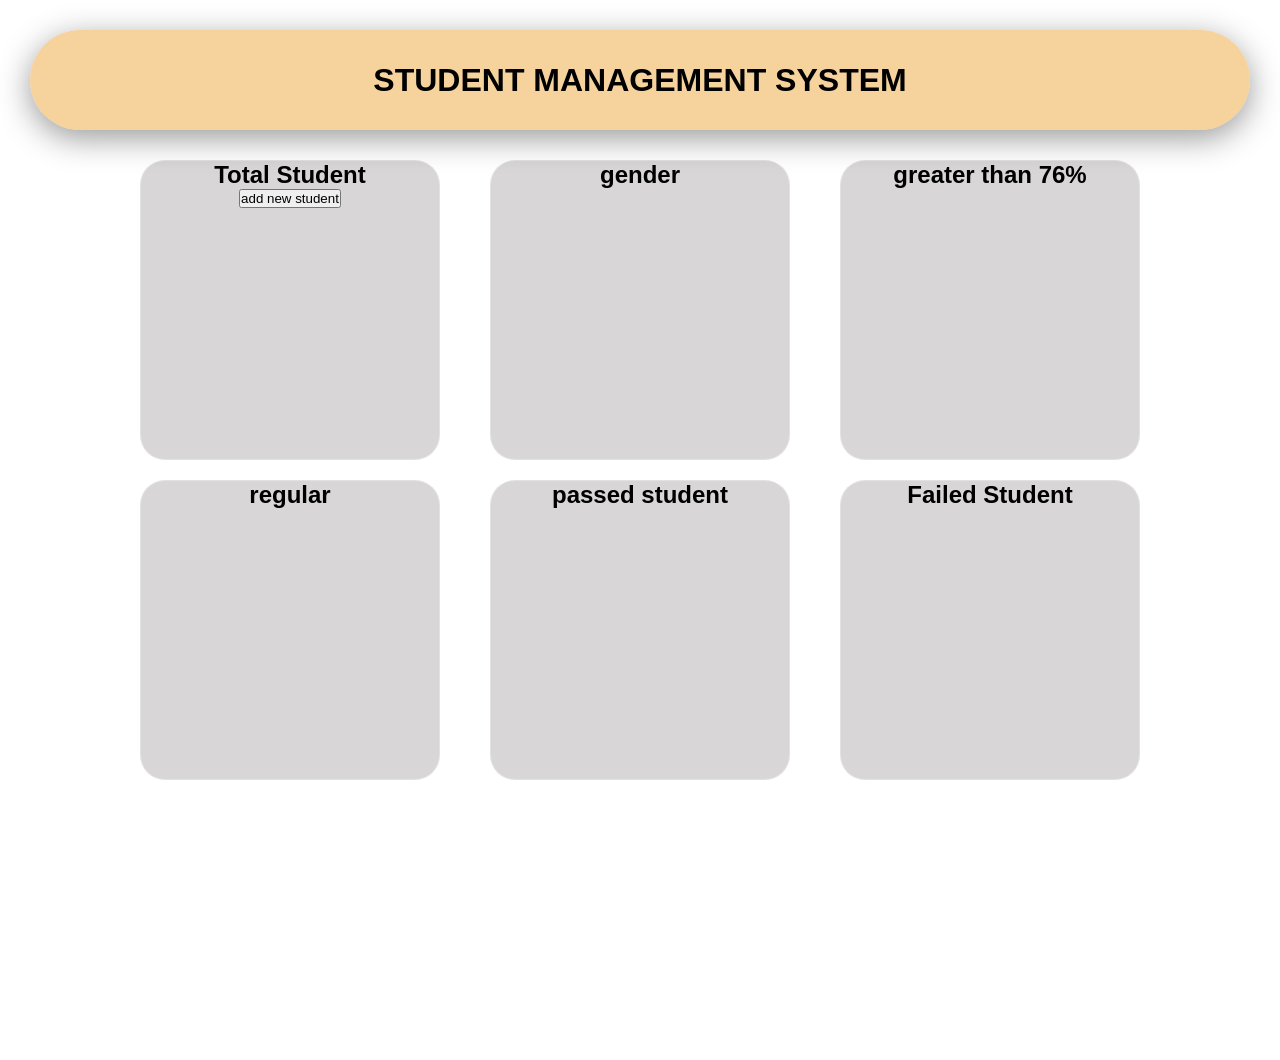
==== index.html @ 3bd6221f "Add files via upload" ====
<!DOCTYPE html>
<html lang="en">
<head>
    <meta charset="UTF-8">
    <meta name="viewport" content="width=device-width, initial-scale=1.0">
    <title>Document</title>
    <link rel="stylesheet" href="./style.css">
</head>
<body>
    <div class="dashboard">
        <h1>STUDENT MANAGEMENT SYSTEM</h1>
    </div>
   
   
    <div class="cards">
       
       <div class="card1">

           <div class="student" id="total">
               <h2>Total Student</h2>
               <div class="newstudent"><button type="button" id="addnew">add new student</button></div>
            </div>
            
            
            <div class="student">
                <h2>gender</h2>
            </div>
            
            
            <div class="student">
                <h2>greater than 76% </h2>
            </div>
            
        </div>
        <div class="card2">

            <div class="student" >
                <h2>regular</h2>
            </div>
            
            
            <div class="student" >
                <h2>passed student</h2>
            </div>
            
            
            <div class="student" >
                <h2>Failed Student
                </h2>
            </div>
        </div>



    </div>

    
</body>
<script src="./script.js"></script>
</html>
---- style.css ----
*{
    margin: 0;
    padding: 0;
    box-sizing: border-box;
    font-family: 'Segoe UI', Tahoma, Geneva, Verdana, sans-serif;
   
}

.dashboard{
    display: flex;
    align-items: center;
    justify-content: center;
    margin: auto;
    background-color: rgba(241, 185, 100, 0.637);
    border-radius: 100px;
   gap: 30px;
   margin: 30px;
   height: 100px;
   box-shadow: 0 8px 32px rgba(0, 0, 0, 0.404);
position: sticky;
    top: 0;
    z-index: 1000;
}
.cards{
    width: 100%;
    height: 100vh;
}
.card1{
    display: flex;
    align-items: center;
    justify-content: center;
     gap : 50px;
    height: 300px;
    margin: 20px;
     text-align: center;
     

}
.card2{
         display: flex;
    align-items: center;
    justify-content: center;
     gap : 50px;
    height: 300px;
    margin: 20px;
     text-align: center;
}
.student{

    width: 300px;
    height: 300px;
    background: rgba(34, 21, 21, 0.171);
    backdrop-filter: blur(12px);
     border: 1px solid rgba(255, 255, 255, 0.3);
    border-radius: 25px;
    /* display: flex;
    align-items: center;
    justify-content: center; */
   transition: 0.3s;



}
.student:hover{
    background-color: rgba(210, 226, 183, 0.541);
    cursor: pointer;
    transform: translateY(-10px);
}
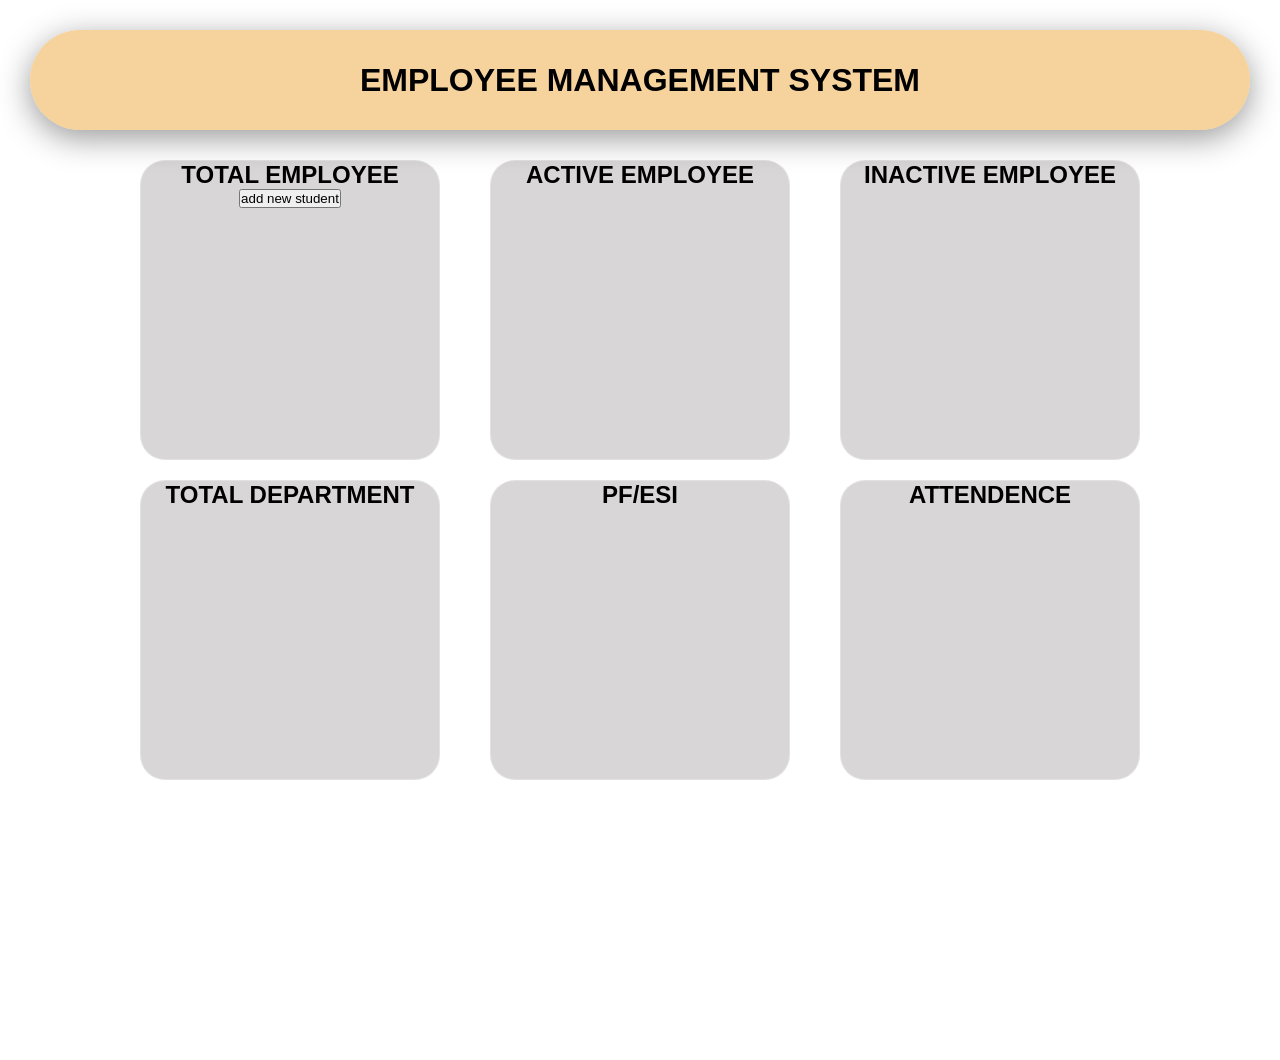
==== commit 36364c7c: "Change title and content from Student to Employee" ====
--- a/index.html
+++ b/index.html
@@ -8,7 +8,7 @@
 </head>
 <body>
     <div class="dashboard">
-        <h1>STUDENT MANAGEMENT SYSTEM</h1>
+        <h1>EMPLOYEE MANAGEMENT SYSTEM</h1>
     </div>
    
    
@@ -17,35 +17,35 @@
        <div class="card1">
 
            <div class="student" id="total">
-               <h2>Total Student</h2>
+               <h2>TOTAL EMPLOYEE</h2>
                <div class="newstudent"><button type="button" id="addnew">add new student</button></div>
             </div>
             
             
             <div class="student">
-                <h2>gender</h2>
+                <h2>ACTIVE EMPLOYEE</h2>
             </div>
             
             
             <div class="student">
-                <h2>greater than 76% </h2>
+                <h2>INACTIVE EMPLOYEE </h2>
             </div>
             
         </div>
         <div class="card2">
 
             <div class="student" >
-                <h2>regular</h2>
+                <h2>TOTAL DEPARTMENT</h2>
             </div>
             
             
             <div class="student" >
-                <h2>passed student</h2>
+                <h2>PF/ESI</h2>
             </div>
             
             
             <div class="student" >
-                <h2>Failed Student
+                <h2>ATTENDENCE
                 </h2>
             </div>
         </div>
@@ -57,4 +57,4 @@
     
 </body>
 <script src="./script.js"></script>
-</html>+</html>
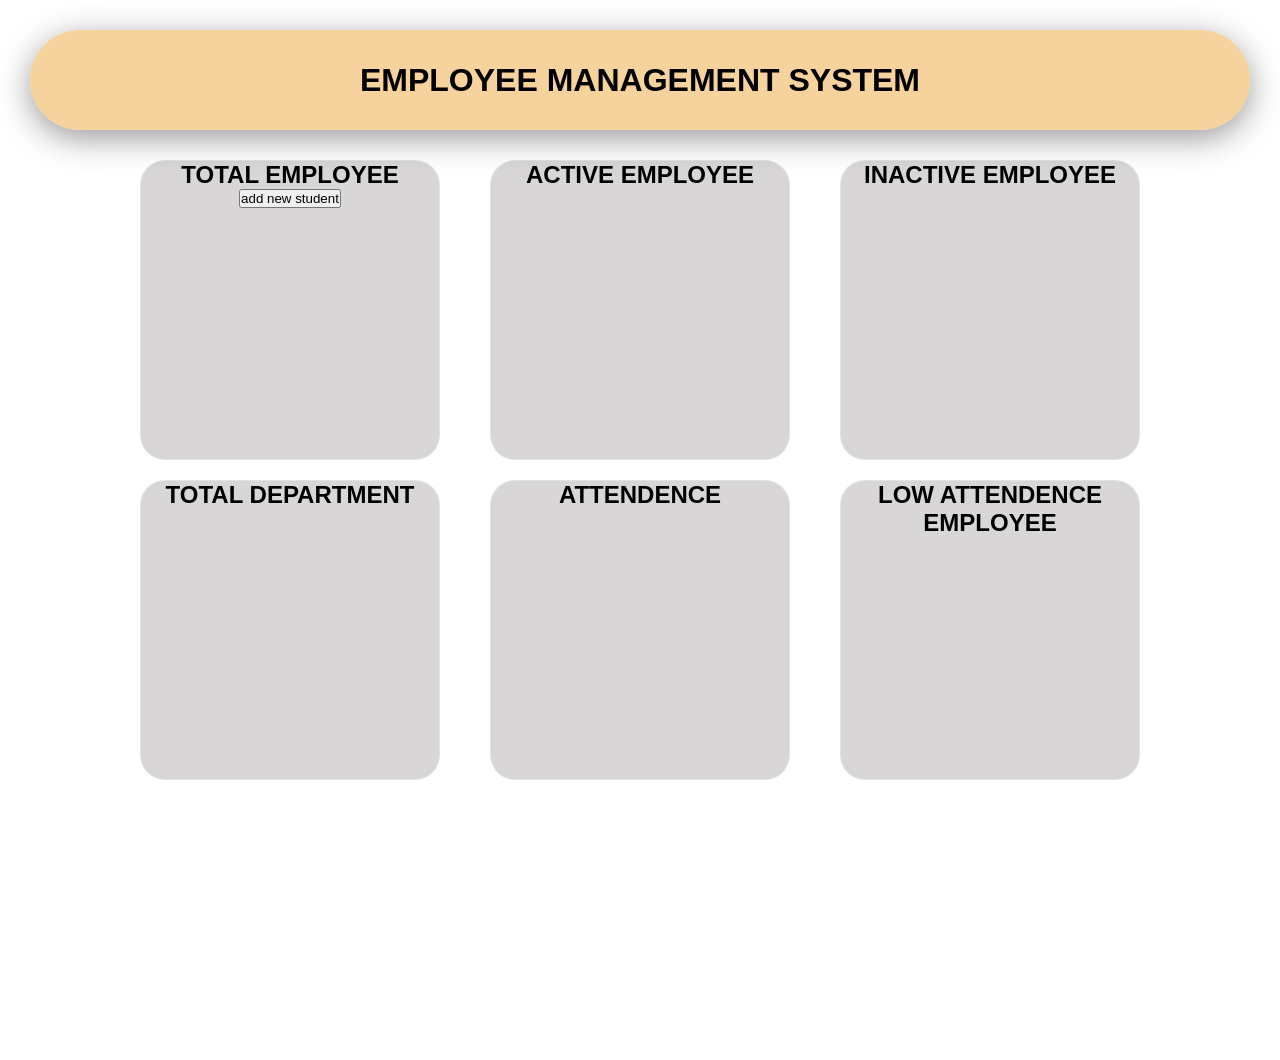
==== commit 8664ae18: "Revise index.html for employee management system Updated the employee management system layout and a" ====
--- a/index.html
+++ b/index.html
@@ -40,12 +40,12 @@
             
             
             <div class="student" >
-                <h2>PF/ESI</h2>
+                <h2>ATTENDENCE</h2>
             </div>
             
             
             <div class="student" >
-                <h2>ATTENDENCE
+                <h2> LOW ATTENDENCE EMPLOYEE
                 </h2>
             </div>
         </div>
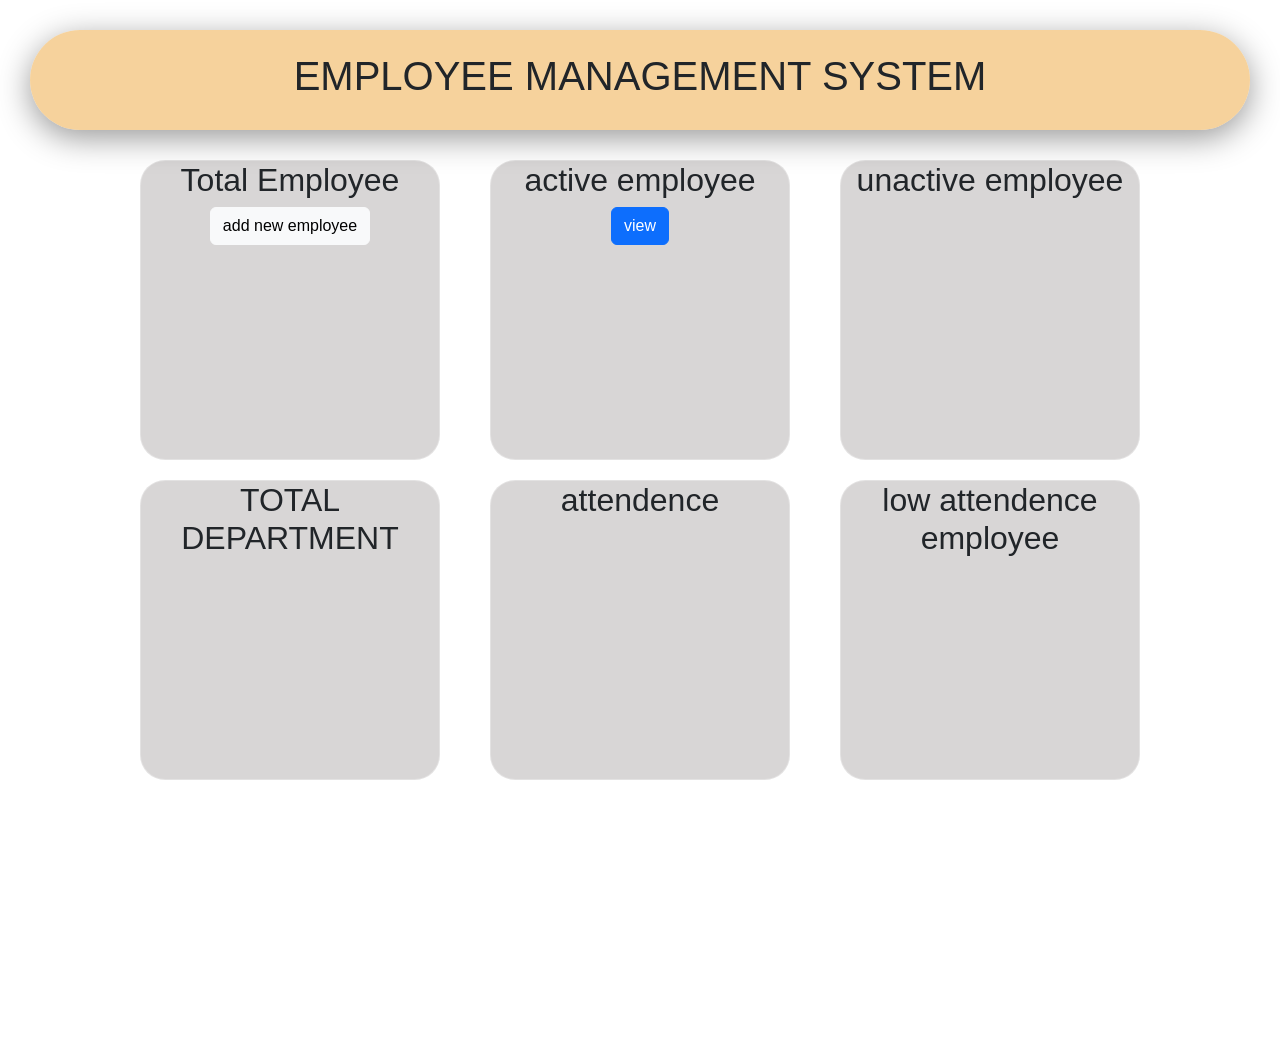
==== commit f59af03a: "Enhance index.html with Bootstrap and updates Added Bootstrap for styling and improved structure." ====
--- a/index.html
+++ b/index.html
@@ -5,6 +5,7 @@
     <meta name="viewport" content="width=device-width, initial-scale=1.0">
     <title>Document</title>
     <link rel="stylesheet" href="./style.css">
+    <link rel="stylesheet" href="https://cdn.jsdelivr.net/npm/bootstrap@5.3.8/dist/css/bootstrap.min.css">
 </head>
 <body>
     <div class="dashboard">
@@ -17,18 +18,30 @@
        <div class="card1">
 
            <div class="student" id="total">
-               <h2>TOTAL EMPLOYEE</h2>
-               <div class="newstudent"><button type="button" id="addnew">add new student</button></div>
+               <h2>Total Employee</h2>
+               <div class="showdata">
+                <span id ="shownum"></span>
+               </div>
+               <div class="newemployee"><button type="button" id="addnew" class="btn btn-light">add new employee</button></div>
+
+               
             </div>
             
             
             <div class="student">
-                <h2>ACTIVE EMPLOYEE</h2>
+                <h2>active employee</h2>
+                <div class="active">
+                    <span></span>
+                </div>
+
+                <div class="viewactive">
+                    <button type="button" class="btn btn-primary">view</button>
+                </div>
             </div>
             
             
             <div class="student">
-                <h2>INACTIVE EMPLOYEE </h2>
+                <h2>unactive employee </h2>
             </div>
             
         </div>
@@ -40,12 +53,12 @@
             
             
             <div class="student" >
-                <h2>ATTENDENCE</h2>
+                <h2>attendence</h2>
             </div>
             
             
             <div class="student" >
-                <h2> LOW ATTENDENCE EMPLOYEE
+                <h2>low attendence employee
                 </h2>
             </div>
         </div>
@@ -57,4 +70,6 @@
     
 </body>
 <script src="./script.js"></script>
+<script src="https://cdn.jsdelivr.net/npm/@popperjs/core@2.11.8/dist/umd/popper.min.js" integrity="sha384-I7E8VVD/ismYTF4hNIPjVp/Zjvgyol6VFvRkX/vR+Vc4jQkC+hVqc2pM8ODewa9r" crossorigin="anonymous"></script>
+<script src="https://cdn.jsdelivr.net/npm/bootstrap@5.3.8/dist/js/bootstrap.min.js" integrity="sha384-G/EV+4j2dNv+tEPo3++6LCgdCROaejBqfUeNjuKAiuXbjrxilcCdDz6ZAVfHWe1Y" crossorigin="anonymous"></script>
 </html>
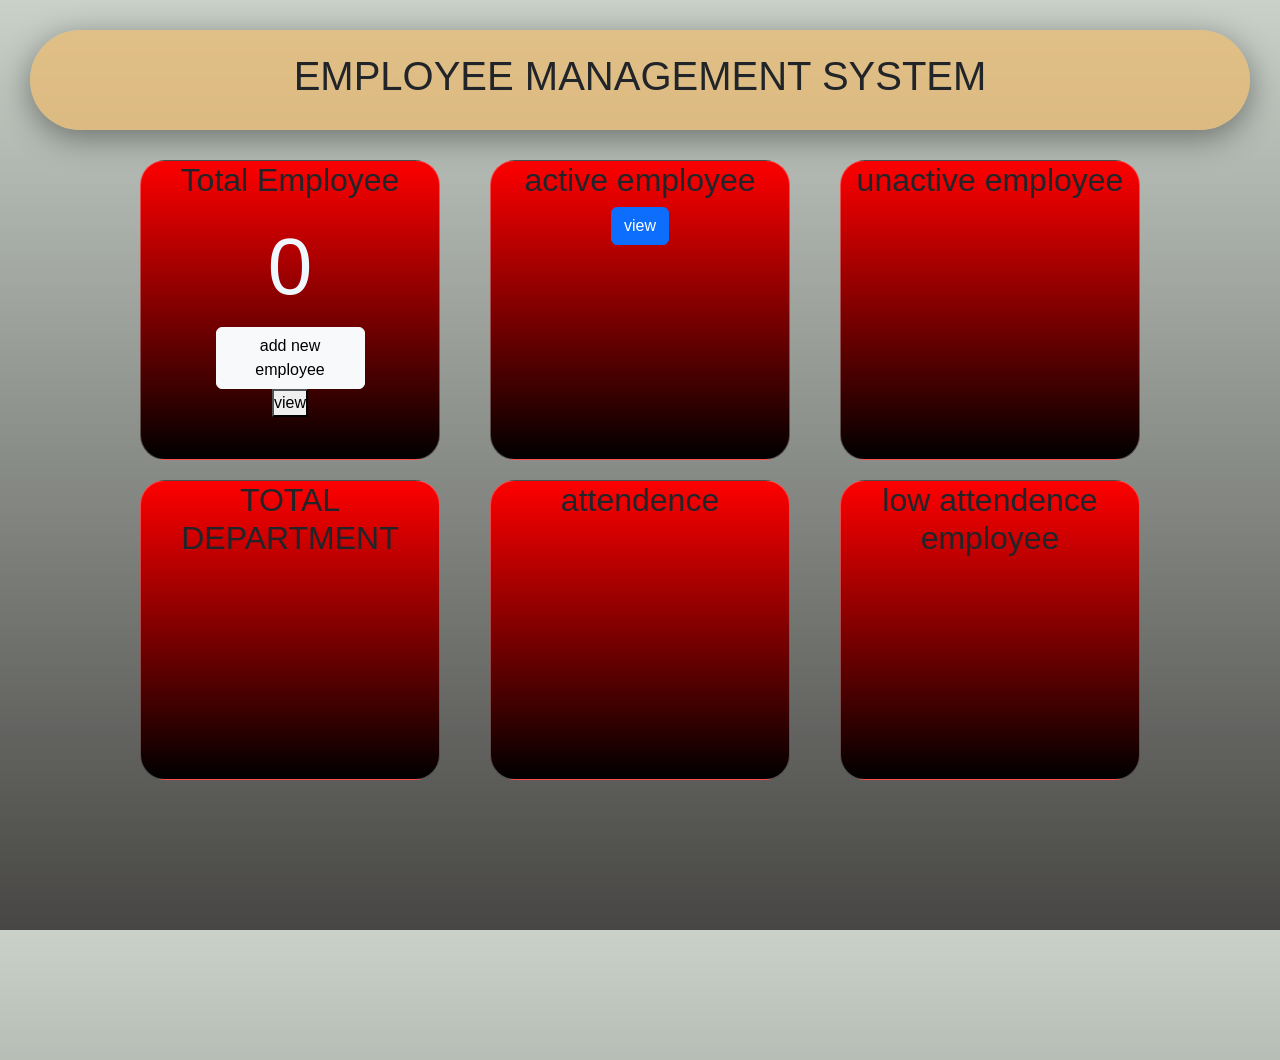
==== commit 2dd62adf: "Fix HTML structure and add view button" ====
--- a/index.html
+++ b/index.html
@@ -23,7 +23,9 @@
                 <span id ="shownum"></span>
                </div>
                <div class="newemployee"><button type="button" id="addnew" class="btn btn-light">add new employee</button></div>
-
+              <div class="viewemp">
+                <button class="empoyview" class="btn btn-light" type="button">view</button>
+              </div>
                
             </div>
             
--- a/style.css
+++ b/style.css
@@ -4,6 +4,11 @@
     box-sizing: border-box;
     font-family: 'Segoe UI', Tahoma, Geneva, Verdana, sans-serif;
    
+}
+body{
+    background:linear-gradient(rgb(201, 209, 201),rgb(71, 70, 68));
+    height: 100vh;
+    width: 100%;
 }
 
 .dashboard{
@@ -36,6 +41,21 @@
      
 
 }
+#total{
+    display: flex;
+    flex-direction: column;
+    align-items: center;
+    /* gap: 20px; */
+}
+.newemployee{
+    width: 50%;
+    
+    
+}
+#shownum{
+    color: aliceblue;
+    font-size: 80px;
+}
 .card2{
          display: flex;
     align-items: center;
@@ -49,7 +69,9 @@
 
     width: 300px;
     height: 300px;
-    background: rgba(34, 21, 21, 0.171);
+    
+    
+    background:linear-gradient(red,black);
     backdrop-filter: blur(12px);
      border: 1px solid rgba(255, 255, 255, 0.3);
     border-radius: 25px;
@@ -62,7 +84,7 @@
 
 }
 .student:hover{
-    background-color: rgba(210, 226, 183, 0.541);
+    background:linear-gradient(red,black);
     cursor: pointer;
     transform: translateY(-10px);
-}+}
